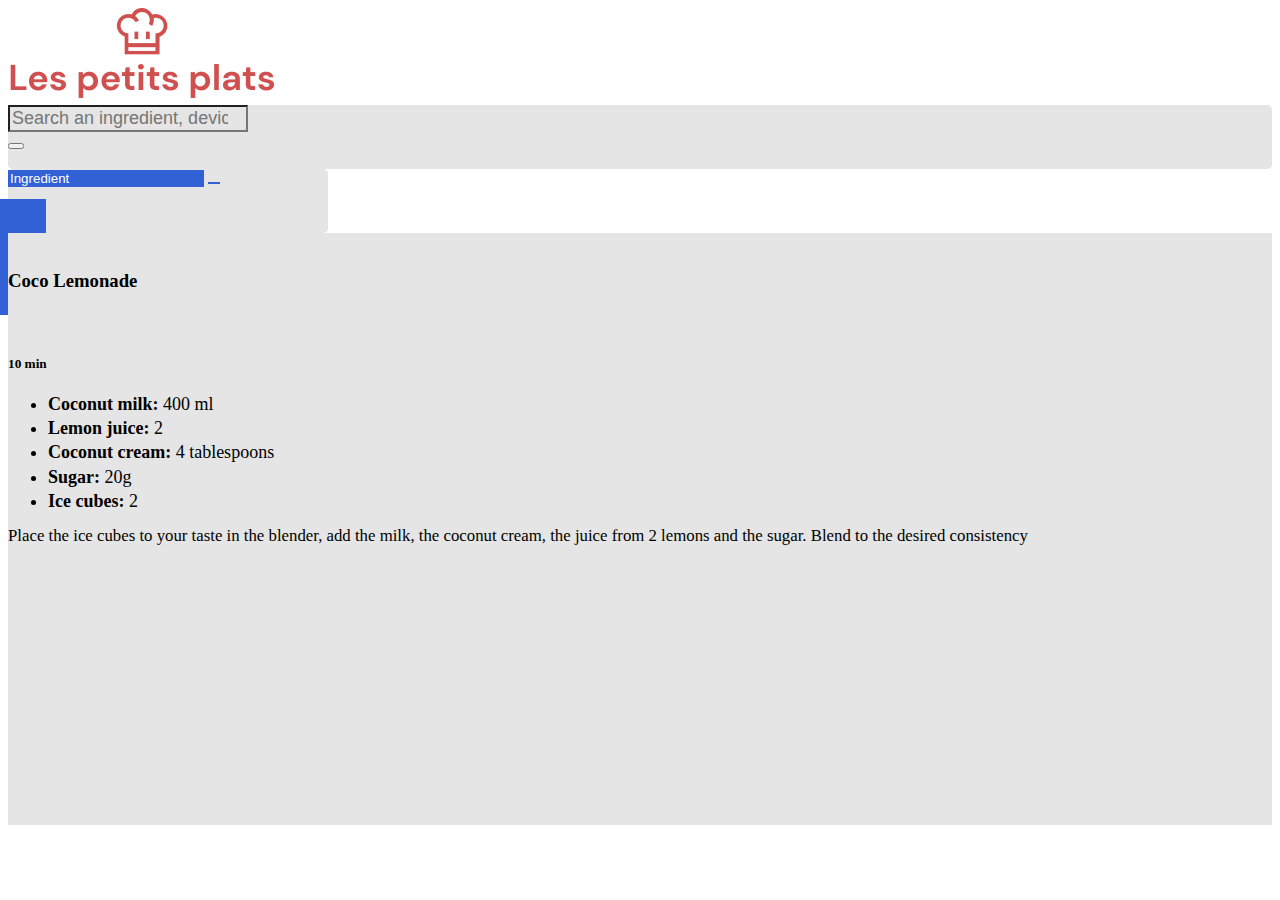
==== index.html @ 17afca9f "Native Algorithm running, implementing GUI" ====
<!DOCTYPE html>
<html lang="en">
  <head>
    <meta charset="UTF-8" />
    <meta name="viewport" content="width=device-width, initial-scale=1.0" />
    <title>Bootstrap Site</title>
    
    <link
      rel="stylesheet"
      href="https://stackpath.bootstrapcdn.com/bootstrap/5.0.0-alpha1/css/bootstrap.min.css"
      integrity="sha384-r4NyP46KrjDleawBgD5tp8Y7UzmLA05oM1iAEQ17CSuDqnUK2+k9luXQOfXJCJ4I"
      crossorigin="anonymous"
    />
    <script
      src="https://cdn.jsdelivr.net/npm/popper.js@1.16.0/dist/umd/popper.min.js"
      integrity="sha384-Q6E9RHvbIyZFJoft+2mJbHaEWldlvI9IOYy5n3zV9zzTtmI3UksdQRVvoxMfooAo"
      crossorigin="anonymous"
    ></script>
    <script
      src="https://stackpath.bootstrapcdn.com/bootstrap/5.0.0-alpha1/js/bootstrap.min.js"
      integrity="sha384-oesi62hOLfzrys4LxRF63OJCXdXDipiYWBnvTl9Y9/TRlw5xlKIEHpNyvvDShgf/"
      crossorigin="anonymous"
    ></script>
    <script
      src="https://kit.fontawesome.com/f245a83461.js"
      crossorigin="anonymous"
    ></script>
    <link rel="stylesheet" href="custom.css" />
  </head>
  <body>
    <div class="container-fluid mx-auto">
      <div class="row">
        <nav class="navbar mx-auto">
          <a class="navbar-brand mx-auto" href="index.html">
            <img src="/files/p7logo.png" alt="" width="268" height="93">
          </a>
        </nav>
      </div>
      <div class="row">
        <form class="form-inline" id = "searchbar" >
          <div class=" ">
          <div class="input-group ">
          <input
            class="form-control border-right-0 border search-main"
            type="search"
            placeholder="Search an ingredient, device, ustensil or a recipe"
            id="search-input"
            
          />
          <div class="input-group-append">
          <button class="btn search-button py-3" type="submit"> <i class="fa fa-search fa-lg"></i></button> 
          </div>
          </div>
          </div>
        </form>
      </div>
      <div id="tag-container" class="row"></div>
      <div class="input-group ingredient-input my-3" id="ingredient-input-group">
        <input type="text" id="ingredient-input-textfield" class="form-control ingredient-text-input" aria-label="Text input with segmented dropdown button" placeholder="Ingredient">
        
        <button class="btn btn-secondary dropdown-toggle ingredient-dropdown-button" type="button" onchange="ingredientChange()"  id="ingredient-dropdown-button" data-toggle="dropdown" aria-haspopup="true"
            aria-expanded="false">
              
            </button>
        <div class="dropdown-menu ingredient-dropdown-menu multi-column columns-3" aria-labelledby="ingredient-dropdown-button" id="ingredient-dropdown-menu">
          <!--
          <button class="dropdown-item ingredient-dropdown-item">Coconut</button>
          <a class="dropdown-item ingredient-dropdown-item" href="#">Action</a>
          <a class="dropdown-item ingredient-dropdown-item" href="#">Disabled action</a>
          <a class="dropdown-item ingredient-dropdown-item" href="#">Action</a>
          -->
          
        </div>
      </div>
      <div class="dropdown">
        
      </div>
      <div class="container-fluid">
        <div class="row  gx-5 mt-3" id="recipe-container">
          <div class="col-4">
            <div class="card recipe-card" >
              <img
                src="https://source.unsplash.com/-YHSwy6uqvk"
                
                class="card-img-top img-fluid"
                alt=""
              />
              <div class="card-body ">
                <div class="row">
                    <div class="col w-75"> 
                        <h3 class="card-title mt-3 ml-3">Coco Lemonade</h3>
                    </div>
                    <div class="col w-25 mt-4 text-right">
                        <h5 class="text-end"><b><i class="far fa-clock mr-2 fa-lg "></i>10 min</b></h5>
                    </div>
                </div>
                <div class="row">
                    <div class="col w-50 mt-4 ">  
                        
                        <ul class="list-group ingredient-list">
                            <li class="list-group-item ingredient lh-1 "><b>Coconut milk:</b> 400 ml</li>
                            <li class="list-group-item ingredient lh-1 "><b>Lemon juice:</b> 2</li>
                            <li class="list-group-item ingredient lh-1"><b>Coconut cream:</b> 4 tablespoons</li>
                            <li class="list-group-item ingredient lh-1"><b>Sugar:</b> 20g</li>
                            <li class="list-group-item ingredient lh-1"><b>Ice cubes:</b> 2</li>
                        </ul>

                    </div>
                    <div class="col w-50 mt-4">
                        <p class="card-text recipe-text">  Place the ice cubes to your taste in the blender, add the milk, the coconut cream, the juice from 2 lemons and the sugar. Blend to the desired consistency</p>
                    </div>
                </div>
              </div>
            </div>
          </div>
          
        </div>
      </div>
    </div>
    <script src="script.js"></script>
  </body>
</html>
---- custom.css ----
.input-group {
  background-color: #e5e5e5;
  border-radius: 0.3rem;
  height: 4rem;
}

.search-main {
  background-color: #e5e5e5;
  color: black;
  font-weight: 400;
  font-size: large;
}

.input-group > .form-control:focus {
  -webkit-box-shadow: none;
          box-shadow: none;
  background-color: #e5e5e5;
  color: black;
}

.search-button:focus {
  -webkit-box-shadow: none;
          box-shadow: none;
  background-color: #e5e5e5;
}

.recipe-card {
  background-color: #e5e5e5;
  height: 37rem;
  margin-bottom: 3rem;
}

.card-img-top {
  max-height: 18rem;
  -o-object-fit: cover;
  object-fit: cover;
}

.ingredient {
  border: none;
  background-color: #e5e5e5;
  margin-top: 0px;
  padding-top: 0px;
  padding-bottom: 0.2rem;
  font-size: large;
}

.ingredient-list {
  overflow: hidden;
  -webkit-line-clamp: 8;
  display: -webkit-box;
  -webkit-box-orient: vertical;
}

.recipe-text {
  font-weight: 420;
  font-size: 1.05rem;
  margin-top: -0.3rem;
  overflow: hidden;
  text-overflow: ellipsis;
  -webkit-line-clamp: 6;
  display: -webkit-box;
  -webkit-box-orient: vertical;
}

.card-title {
  min-height: 4rem;
  max-height: 4rem;
  overflow: hidden;
  text-overflow: ellipsis;
  -webkit-line-clamp: 2;
  display: -webkit-box;
  -webkit-box-orient: vertical;
}

.ingredient-input {
  width: 12rem;
}

.ingredient-text-input {
  background-color: #3260d5;
  width: 12rem;
  color: white;
  border: none;
}

.ingredient-text-input:focus, .ingredient-text-input:active, .ingredient-input:focus {
  background-color: #3260d5;
}

.ingredient-input > .ingredient-text-input:focus {
  background-color: #3260d5;
  color: white;
}

.ingredient-text-input::-webkit-input-placeholder {
  color: white;
  opacity: 1;
}

.ingredient-text-input:-ms-input-placeholder {
  color: white;
  opacity: 1;
}

.ingredient-text-input::-ms-input-placeholder {
  color: white;
  opacity: 1;
}

.ingredient-text-input::placeholder {
  color: white;
  opacity: 1;
}

.ingredient-dropdown-button {
  background-color: #3260d5;
  border: none;
  color: white;
}

.ingredient-dropdown-button:focus, .ingredient-dropdown-button:hover {
  background-color: #3260d5;
  -webkit-box-shadow: none;
          box-shadow: none;
  border: none;
  color: white;
  rotate: 180deg;
}

.ingredient-dropdown-menu, .ingredient-dropdown-menu:focus {
  background-color: #3260d5;
  -webkit-box-shadow: none;
          box-shadow: none;
  border: none;
  margin-top: -4px;
  margin-left: -37.6rem;
  width: 40rem;
}

.ingredient-dropdown-item {
  color: white;
  max-width: 18rem;
  overflow: hidden;
  text-overflow: ellipsis;
  padding-right: 0px;
  margin-left: -2rem;
}

.ingredient-dropdown-item:hover {
  background-color: #3260d5;
  color: #c8ebfc;
  border: none;
}

.ingredient-dropdown-item:active {
  background-color: #3260d5;
  border: none;
}

#ingredient-input-group {
  width: 20rem;
}

.search-tag {
  width: -webkit-max-content;
  width: -moz-max-content;
  width: max-content;
  padding: .5rem 1.5rem .5rem 1rem;
  margin-top: 1rem;
  border-radius: .3rem;
  color: white;
}

.search-tag__button {
  position: relative;
  margin-left: .5rem;
  background-color: inherit;
  border: none;
  color: white;
  size: 3rem;
  margin-right: -1rem;
  bottom: -.05rem;
}

.search-tag__button:focus {
  border: none;
  outline: none;
}

.bg-ingredient {
  background-color: #3260d5;
}
/*# sourceMappingURL=custom.css.map */
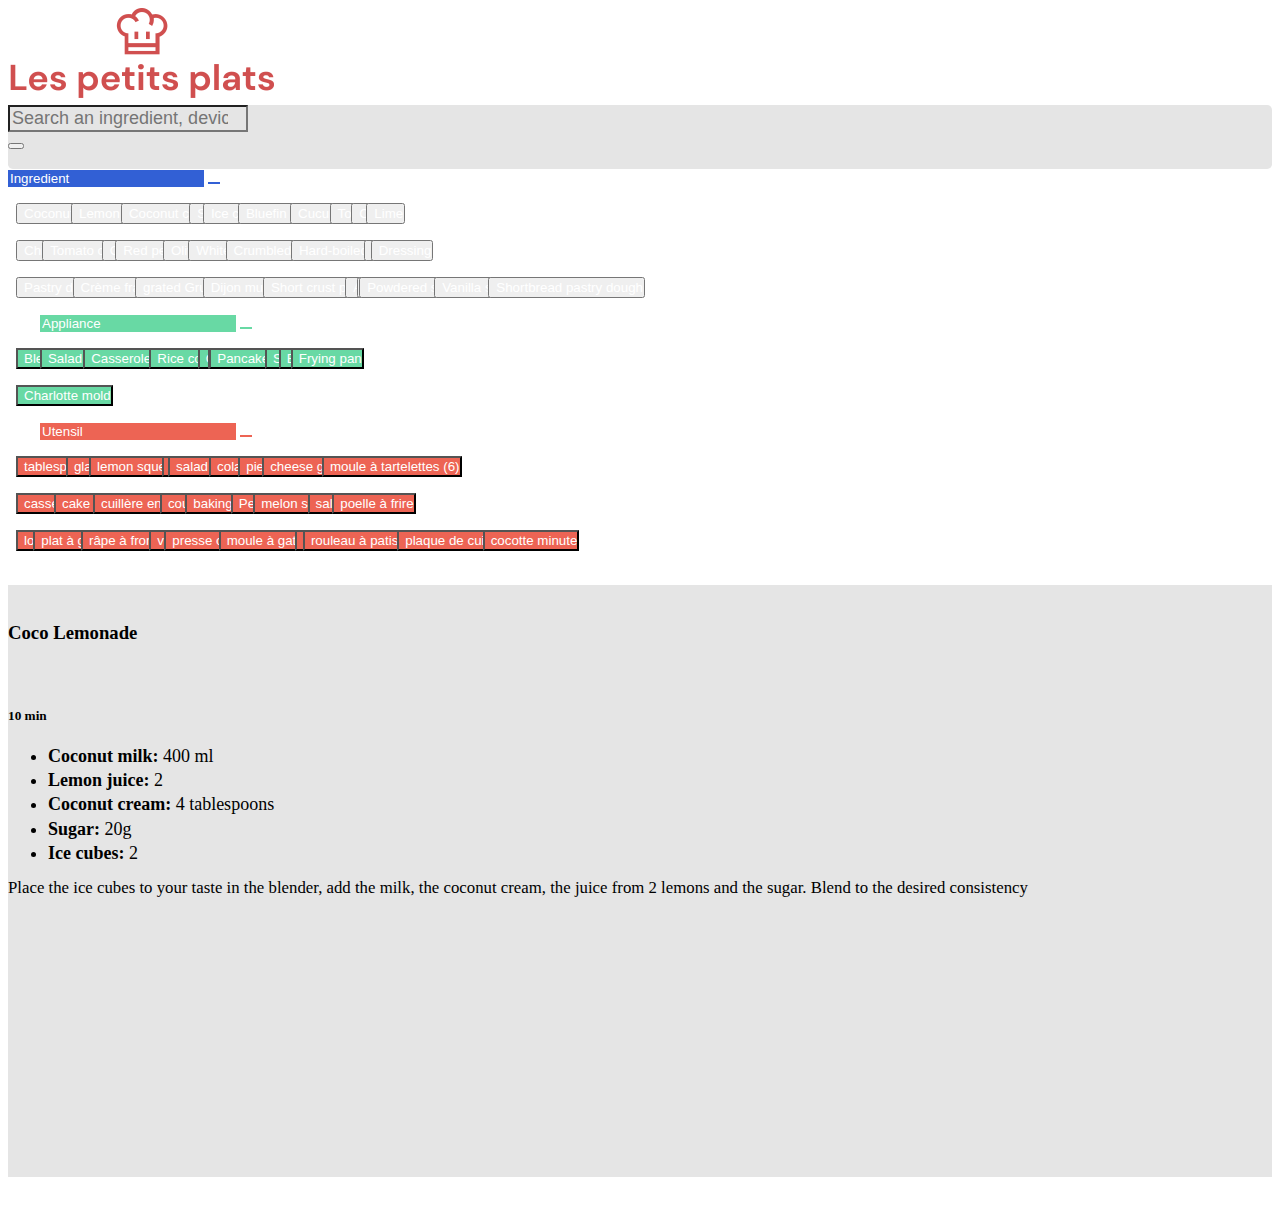
==== commit 6cf5cb83: "Implemented full functionality with algorithm 1" ====
--- a/index.html
+++ b/index.html
@@ -4,7 +4,7 @@
     <meta charset="UTF-8" />
     <meta name="viewport" content="width=device-width, initial-scale=1.0" />
     <title>Bootstrap Site</title>
-    
+
     <link
       rel="stylesheet"
       href="https://stackpath.bootstrapcdn.com/bootstrap/5.0.0-alpha1/css/bootstrap.min.css"
@@ -32,88 +32,166 @@
       <div class="row">
         <nav class="navbar mx-auto">
           <a class="navbar-brand mx-auto" href="index.html">
-            <img src="/files/p7logo.png" alt="" width="268" height="93">
+            <img src="/files/p7logo.png" alt="" width="268" height="93" />
           </a>
         </nav>
       </div>
       <div class="row">
-        <form class="form-inline" id = "searchbar" >
-          <div class=" ">
-          <div class="input-group ">
-          <input
-            class="form-control border-right-0 border search-main"
-            type="search"
-            placeholder="Search an ingredient, device, ustensil or a recipe"
-            id="search-input"
-            
-          />
-          <div class="input-group-append">
-          <button class="btn search-button py-3" type="submit"> <i class="fa fa-search fa-lg"></i></button> 
-          </div>
-          </div>
+        <form class="form-inline" id="searchbar">
+          <div class="">
+            <div class="input-group">
+              <input
+                class="form-control border-right-0 border search-main"
+                type="search"
+                placeholder="Search an ingredient, device, ustensil or a recipe"
+                id="search-input"
+              />
+              <div class="input-group-append">
+                <button class="btn search-button py-3" type="submit">
+                  <i class="fa fa-search fa-lg"></i>
+                </button>
+              </div>
+            </div>
           </div>
         </form>
       </div>
       <div id="tag-container" class="row"></div>
-      <div class="input-group ingredient-input my-3" id="ingredient-input-group">
-        <input type="text" id="ingredient-input-textfield" class="form-control ingredient-text-input" aria-label="Text input with segmented dropdown button" placeholder="Ingredient">
-        
-        <button class="btn btn-secondary dropdown-toggle ingredient-dropdown-button" type="button" onchange="ingredientChange()"  id="ingredient-dropdown-button" data-toggle="dropdown" aria-haspopup="true"
-            aria-expanded="false">
-              
-            </button>
-        <div class="dropdown-menu ingredient-dropdown-menu multi-column columns-3" aria-labelledby="ingredient-dropdown-button" id="ingredient-dropdown-menu">
-          <!--
-          <button class="dropdown-item ingredient-dropdown-item">Coconut</button>
-          <a class="dropdown-item ingredient-dropdown-item" href="#">Action</a>
-          <a class="dropdown-item ingredient-dropdown-item" href="#">Disabled action</a>
-          <a class="dropdown-item ingredient-dropdown-item" href="#">Action</a>
-          -->
+      <div id="dropdown-container" class="row mx-3">
+        <span
+        class="input-group dropdown-input my-3  bg-ingredient"
+        id="ingredient-input-group"
+      >
+        <input
+          type="text"
+          id="ingredient-input-textfield"
+          class="form-control dropdown-text-input bg-ingredient"
+          aria-label="Text input with segmented dropdown button"
+          placeholder="Ingredient"
+        />
+
+        <button
+          class="btn btn-secondary dropdown-toggle dropdown-button bg-ingredient"
+          type="button"
           
-        </div>
-      </div>
-      <div class="dropdown">
-        
-      </div>
+          id="ingredient-dropdown-button"
+          data-toggle="dropdown"
+          aria-haspopup="true"
+          aria-expanded="false"
+        ></button>
+        <span
+          class="dropdown-menu custom-dropdown-menu multi-column columns-3 bg-ingredient"
+          aria-labelledby="ingredient-dropdown-button"
+          id="ingredient-dropdown-menu"
+        ></span>
+      </span>
+      <span
+        class="input-group dropdown-input my-3 bg-appliance "
+        id="appliance-input-group"
+      >
+        <input
+          type="text"
+          id="appliance-input-textfield"
+          class="form-control dropdown-text-input bg-appliance"
+          aria-label="Text input with segmented dropdown button"
+          placeholder="Appliance"
+        />
+
+        <button
+          class="btn btn-secondary dropdown-toggle dropdown-button bg-appliance"
+          type="button"
+          
+          id="appliance-dropdown-button"
+          data-toggle="dropdown"
+          aria-haspopup="true"
+          aria-expanded="false"
+        ></button>
+        <span
+          class="dropdown-menu custom-dropdown-menu multi-column columns-3 bg-appliance"
+          aria-labelledby="appliance-dropdown-button"
+          id="appliance-dropdown-menu"
+        ></span>
+      </span>
+      <span
+        class="input-group dropdown-input my-3 bg-utensil "
+        id="utensil-input-group"
+      >
+        <input
+          type="text"
+          id="utensil-input-textfield"
+          class="form-control dropdown-text-input bg-utensil"
+          aria-label="Text input with segmented dropdown button"
+          placeholder="Utensil"
+        />
+
+        <button
+          class="btn btn-secondary dropdown-toggle dropdown-button bg-utensil"
+          type="button"
+          
+          id="utensil-dropdown-button"
+          data-toggle="dropdown"
+          aria-haspopup="true"
+          aria-expanded="false"
+        ></button>
+        <span
+          class="dropdown-menu custom-dropdown-menu multi-column columns-3 bg-utensil"
+          aria-labelledby="utensil-dropdown-button"
+          id="utensil-dropdown-menu"
+        ></span>
+      </span>
+      </div>
+      
+      
       <div class="container-fluid">
-        <div class="row  gx-5 mt-3" id="recipe-container">
+        <div class="row gx-5 mt-3" id="recipe-container">
           <div class="col-4">
-            <div class="card recipe-card" >
+            <div class="card recipe-card">
               <img
                 src="https://source.unsplash.com/-YHSwy6uqvk"
-                
                 class="card-img-top img-fluid"
                 alt=""
               />
-              <div class="card-body ">
+              <div class="card-body">
                 <div class="row">
-                    <div class="col w-75"> 
-                        <h3 class="card-title mt-3 ml-3">Coco Lemonade</h3>
-                    </div>
-                    <div class="col w-25 mt-4 text-right">
-                        <h5 class="text-end"><b><i class="far fa-clock mr-2 fa-lg "></i>10 min</b></h5>
-                    </div>
+                  <div class="col w-75">
+                    <h3 class="card-title mt-3 ml-3">Coco Lemonade</h3>
+                  </div>
+                  <div class="col w-25 mt-4 text-right">
+                    <h5 class="text-end">
+                      <b><i class="far fa-clock mr-2 fa-lg"></i>10 min</b>
+                    </h5>
+                  </div>
                 </div>
                 <div class="row">
-                    <div class="col w-50 mt-4 ">  
-                        
-                        <ul class="list-group ingredient-list">
-                            <li class="list-group-item ingredient lh-1 "><b>Coconut milk:</b> 400 ml</li>
-                            <li class="list-group-item ingredient lh-1 "><b>Lemon juice:</b> 2</li>
-                            <li class="list-group-item ingredient lh-1"><b>Coconut cream:</b> 4 tablespoons</li>
-                            <li class="list-group-item ingredient lh-1"><b>Sugar:</b> 20g</li>
-                            <li class="list-group-item ingredient lh-1"><b>Ice cubes:</b> 2</li>
-                        </ul>
-
-                    </div>
-                    <div class="col w-50 mt-4">
-                        <p class="card-text recipe-text">  Place the ice cubes to your taste in the blender, add the milk, the coconut cream, the juice from 2 lemons and the sugar. Blend to the desired consistency</p>
-                    </div>
+                  <div class="col w-50 mt-4">
+                    <ul class="list-group ingredient-list">
+                      <li class="list-group-item ingredient lh-1">
+                        <b>Coconut milk:</b> 400 ml
+                      </li>
+                      <li class="list-group-item ingredient lh-1">
+                        <b>Lemon juice:</b> 2
+                      </li>
+                      <li class="list-group-item ingredient lh-1">
+                        <b>Coconut cream:</b> 4 tablespoons
+                      </li>
+                      <li class="list-group-item ingredient lh-1">
+                        <b>Sugar:</b> 20g
+                      </li>
+                      <li class="list-group-item ingredient lh-1">
+                        <b>Ice cubes:</b> 2
+                      </li>
+                    </ul>
+                  </div>
+                  <div class="col w-50 mt-4">
+                    <p class="card-text recipe-text">
+                      Place the ice cubes to your taste in the blender, add the
+                      milk, the coconut cream, the juice from 2 lemons and the
+                      sugar. Blend to the desired consistency
+                    </p>
+                  </div>
                 </div>
               </div>
             </div>
           </div>
-          
         </div>
       </div>
     </div>
--- a/custom.css
+++ b/custom.css
@@ -183,12 +183,116 @@
   bottom: -.05rem;
 }
 
+.search-tag__button--inverted {
+  color: black;
+}
+
 .search-tag__button:focus {
   border: none;
   outline: none;
 }
 
+.dropdown-input {
+  width: 20rem;
+  margin-right: 2rem;
+}
+
+.dropdown-text-input {
+  width: 12rem;
+  color: white;
+  border: none;
+}
+
+.dropdown-text-input:focus, .dropdown-text-input:active, .dropdown-text-input:focus {
+  background-color: inherit;
+}
+
+.dropdown-input > .dropdown-text-input:focus {
+  background-color: inherit;
+  color: white;
+}
+
+.dropdown-text-input::-webkit-input-placeholder {
+  color: white;
+  opacity: 1;
+}
+
+.dropdown-text-input:-ms-input-placeholder {
+  color: white;
+  opacity: 1;
+}
+
+.dropdown-text-input::-ms-input-placeholder {
+  color: white;
+  opacity: 1;
+}
+
+.dropdown-text-input::placeholder {
+  color: white;
+  opacity: 1;
+}
+
+.dropdown-button {
+  border: none;
+  color: white;
+}
+
+.dropdown-button:focus, .dropdown-button:hover {
+  background-color: inherit;
+  -webkit-box-shadow: none;
+          box-shadow: none;
+  border: none;
+  color: white;
+  rotate: 180deg;
+}
+
+.custom-dropdown-menu, .custom-dropdown-menu:focus {
+  background-color: inherit;
+  -webkit-box-shadow: none;
+          box-shadow: none;
+  border: none;
+  margin-top: -4px;
+  margin-left: -37.1rem;
+  width: 40rem;
+}
+
+.custom-dropdown-item {
+  color: white;
+  max-width: 18rem;
+  overflow: hidden;
+  text-overflow: ellipsis;
+  padding-right: 0px;
+  margin-left: -2rem;
+}
+
+.custom-dropdown-item:hover {
+  background-color: inherit;
+  color: #c8ebfc;
+  border: none;
+}
+
+.custom-dropdown-item:active {
+  background-color: inherit;
+  border: none;
+}
+
 .bg-ingredient {
   background-color: #3260d5;
 }
+
+.bg-appliance {
+  background-color: #68D9A4;
+  color: white;
+}
+
+.bg-utensil {
+  background-color: #ED6454;
+  color: white;
+}
+
+.tag-neutral {
+  background-color: white;
+  border: 2px solid black;
+  color: black;
+}
 /*# sourceMappingURL=custom.css.map */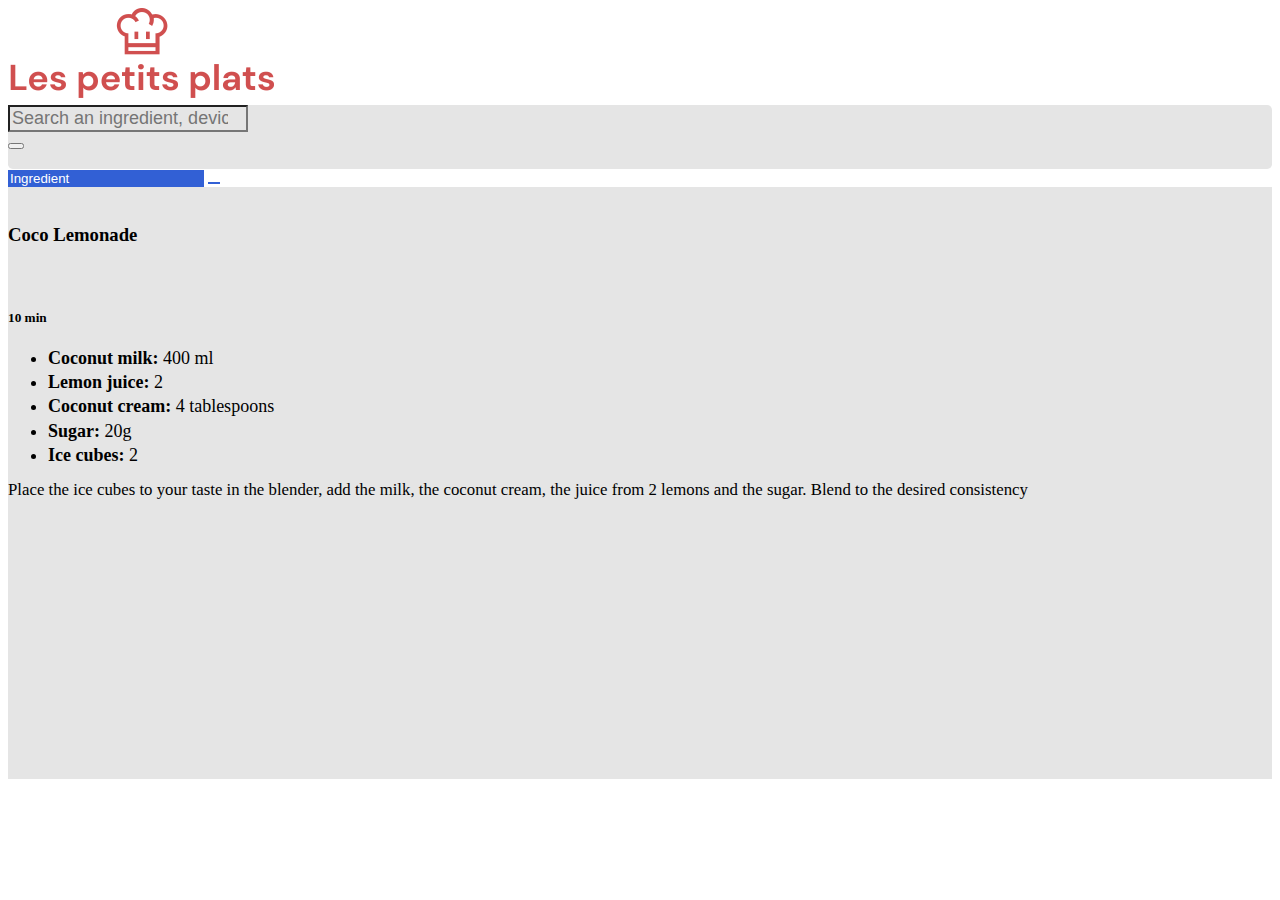
==== commit c5f15b96: "Update index.html" ====
--- a/index.html
+++ b/index.html
@@ -32,7 +32,7 @@
       <div class="row">
         <nav class="navbar mx-auto">
           <a class="navbar-brand mx-auto" href="index.html">
-            <img src="/files/p7logo.png" alt="" width="268" height="93" />
+            <img src="./files/p7logo.png" alt="" width="268" height="93" />
           </a>
         </nav>
       </div>
